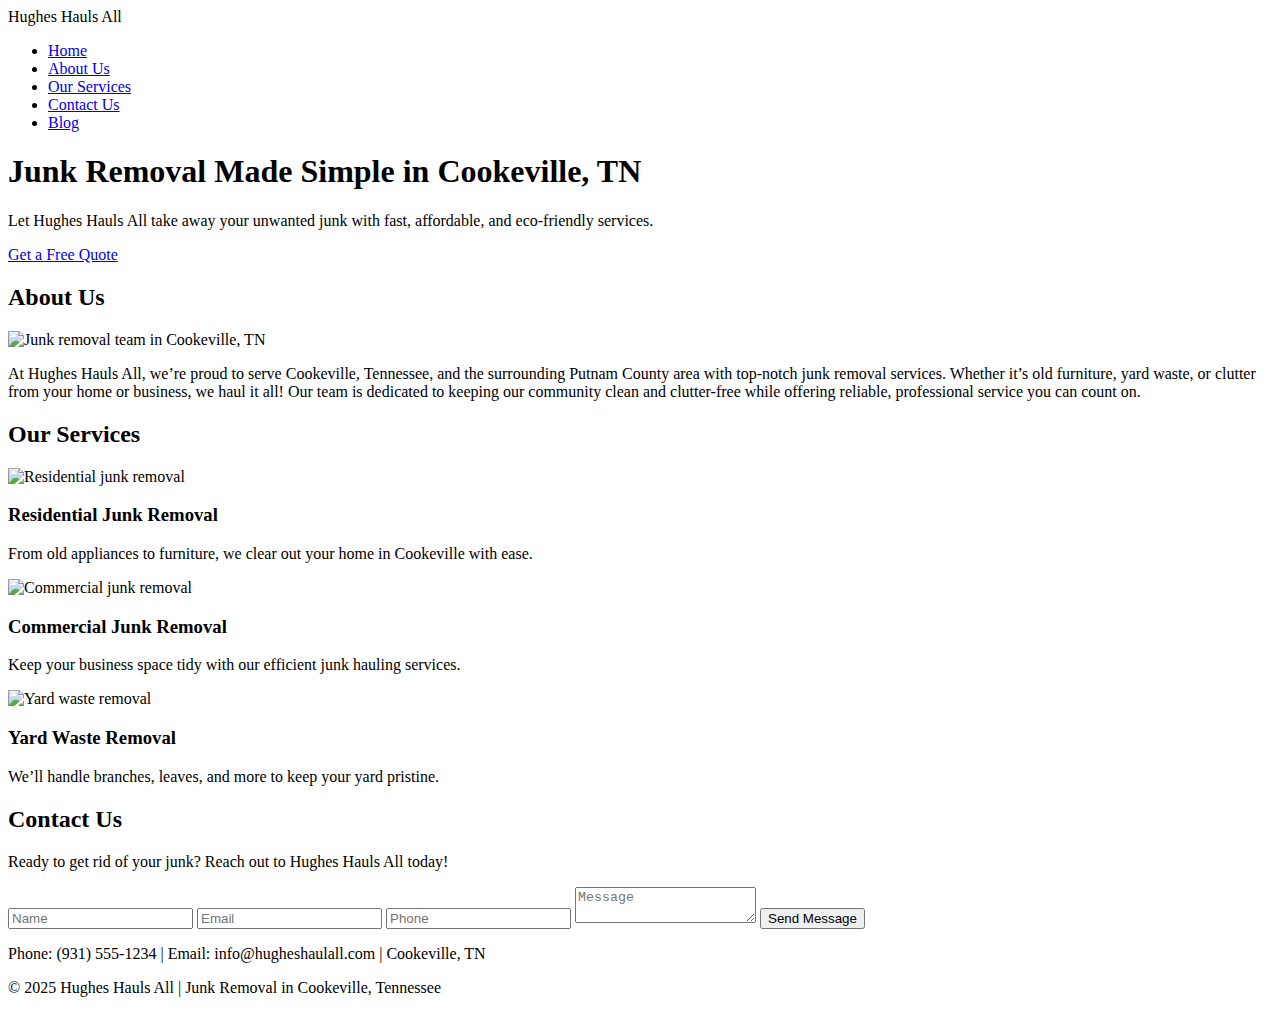
==== index.html @ 6d599d4a "Create index.html" ====
<!DOCTYPE html>
<html lang="en">
<head>
    <meta charset="UTF-8">
    <meta name="viewport" content="width=device-width, initial-scale=1.0">
    <meta name="description" content="Hughes Hauls All - Professional junk removal services in Cookeville, Tennessee. We haul away unwanted junk with fast, reliable, and eco-friendly solutions.">
    <meta name="keywords" content="junk removal Cookeville TN, Hughes Hauls All, trash hauling Tennessee, local junk removal service, affordable junk pickup">
    <meta name="author" content="Hughes Hauls All">
    <title>Hughes Hauls All | Junk Removal in Cookeville, TN</title>
    <link rel="stylesheet" href="styles.css">
</head>
<body>
    <!-- Header -->
    <header>
        <nav>
            <div class="logo">Hughes Hauls All</div>
            <ul>
                <li><a href="#home">Home</a></li>
                <li><a href="#about">About Us</a></li>
                <li><a href="#services">Our Services</a></li>
                <li><a href="#contact">Contact Us</a></li>
                <li><a href="blog.html">Blog</a></li>
            </ul>
        </nav>
    </header>

    <!-- Hero Section -->
    <section id="home" class="hero">
        <div class="hero-content">
            <h1>Junk Removal Made Simple in Cookeville, TN</h1>
            <p>Let Hughes Hauls All take away your unwanted junk with fast, affordable, and eco-friendly services.</p>
            <a href="#contact" class="cta-button">Get a Free Quote</a>
        </div>
    </section>

    <!-- About Us Section -->
    <section id="about" class="section">
        <h2>About Us</h2>
        <div class="about-content">
            <img src="https://images.unsplash.com/photo-1504307651254-35680f356dfd" alt="Junk removal team in Cookeville, TN">
            <p>At Hughes Hauls All, we’re proud to serve Cookeville, Tennessee, and the surrounding Putnam County area with top-notch junk removal services. Whether it’s old furniture, yard waste, or clutter from your home or business, we haul it all! Our team is dedicated to keeping our community clean and clutter-free while offering reliable, professional service you can count on.</p>
        </div>
    </section>

    <!-- Services Section -->
    <section id="services" class="section">
        <h2>Our Services</h2>
        <div class="services-grid">
            <div class="service-item">
                <img src="https://images.unsplash.com/photo-1600585154340-be6161a56a0c" alt="Residential junk removal">
                <h3>Residential Junk Removal</h3>
                <p>From old appliances to furniture, we clear out your home in Cookeville with ease.</p>
            </div>
            <div class="service-item">
                <img src="https://images.unsplash.com/photo-1560185893-a55cbc8c57da" alt="Commercial junk removal">
                <h3>Commercial Junk Removal</h3>
                <p>Keep your business space tidy with our efficient junk hauling services.</p>
            </div>
            <div class="service-item">
                <img src="https://images.unsplash.com/photo-1594991957795-be0266e65c80" alt="Yard waste removal">
                <h3>Yard Waste Removal</h3>
                <p>We’ll handle branches, leaves, and more to keep your yard pristine.</p>
            </div>
        </div>
    </section>

    <!-- Contact Us Section -->
    <section id="contact" class="section">
        <h2>Contact Us</h2>
        <p>Ready to get rid of your junk? Reach out to Hughes Hauls All today!</p>
        <form>
            <input type="text" placeholder="Name" required>
            <input type="email" placeholder="Email" required>
            <input type="tel" placeholder="Phone" required>
            <textarea placeholder="Message" required></textarea>
            <button type="submit" class="cta-button">Send Message</button>
        </form>
        <p>Phone: (931) 555-1234 | Email: info@hugheshaulall.com | Cookeville, TN</p>
    </section>

    <!-- Footer -->
    <footer>
        <p>&copy; 2025 Hughes Hauls All | Junk Removal in Cookeville, Tennessee</p>
    </footer>
</body>
</html>
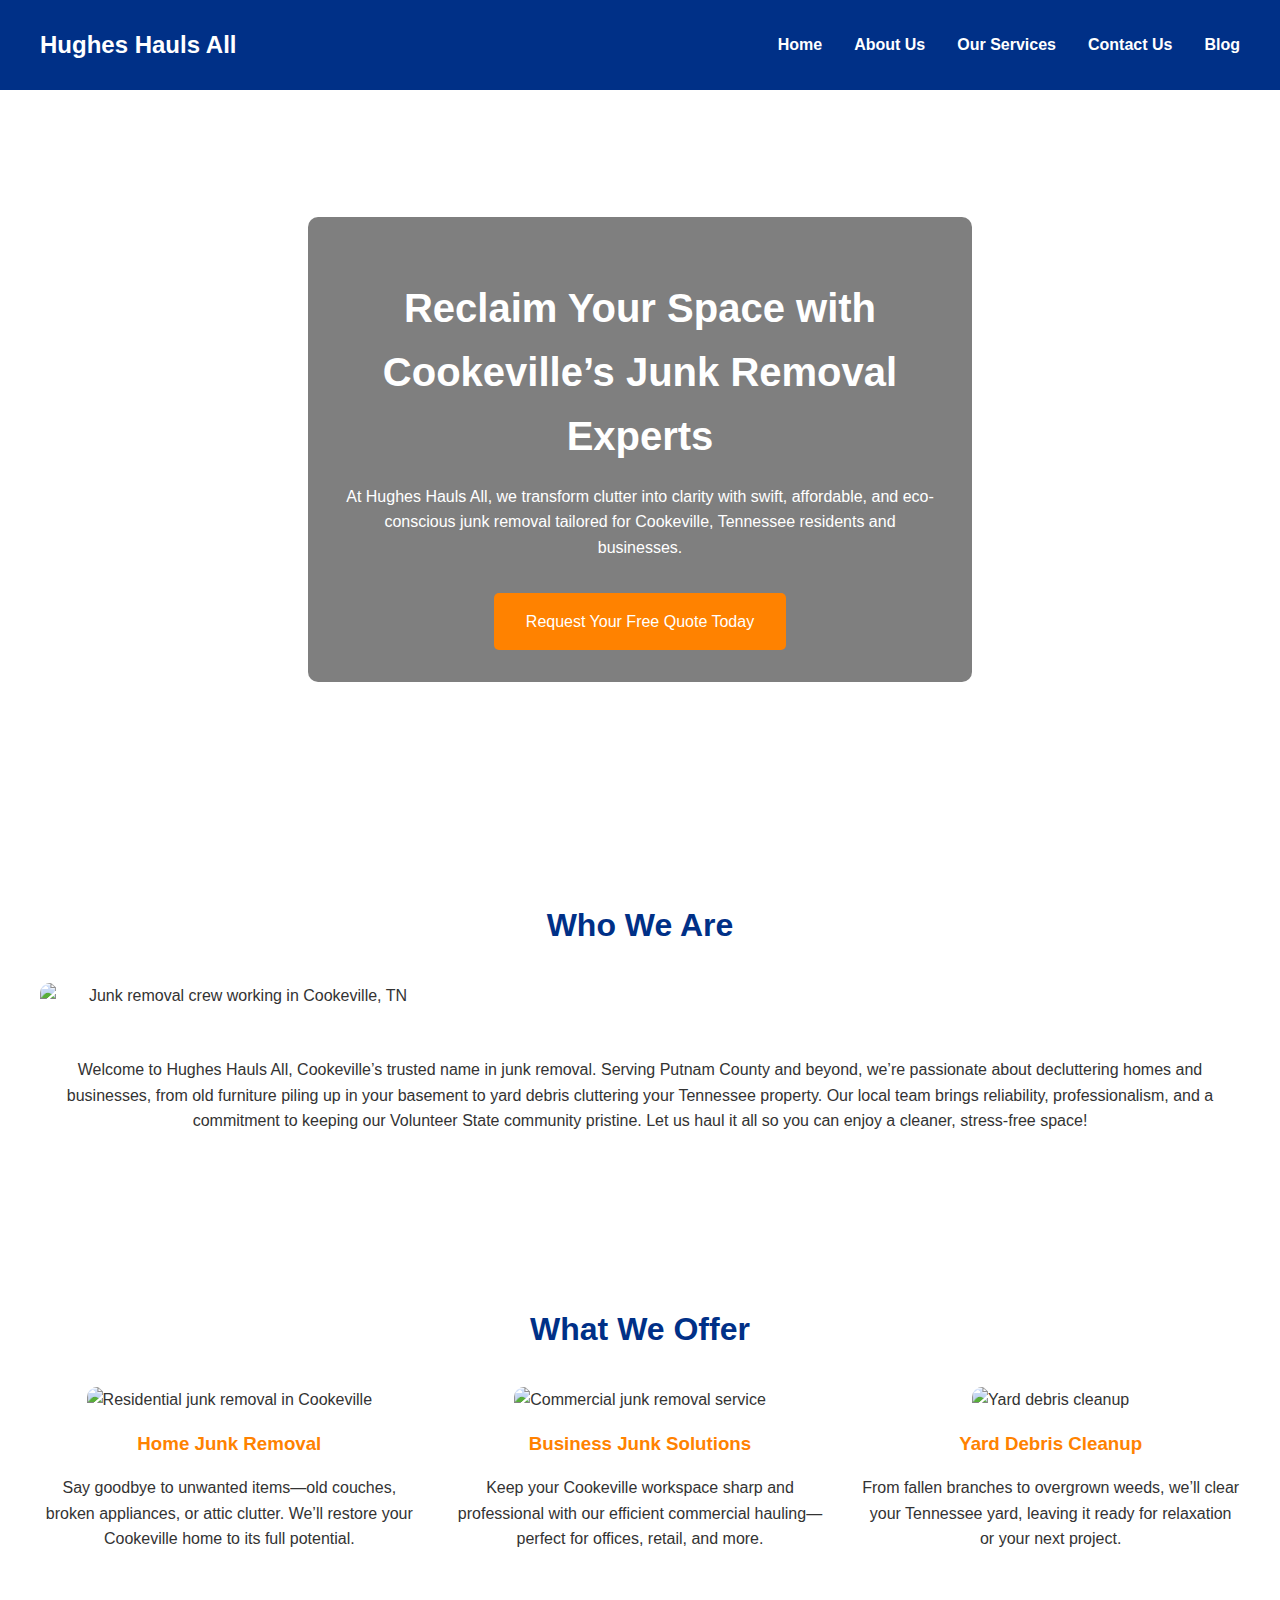
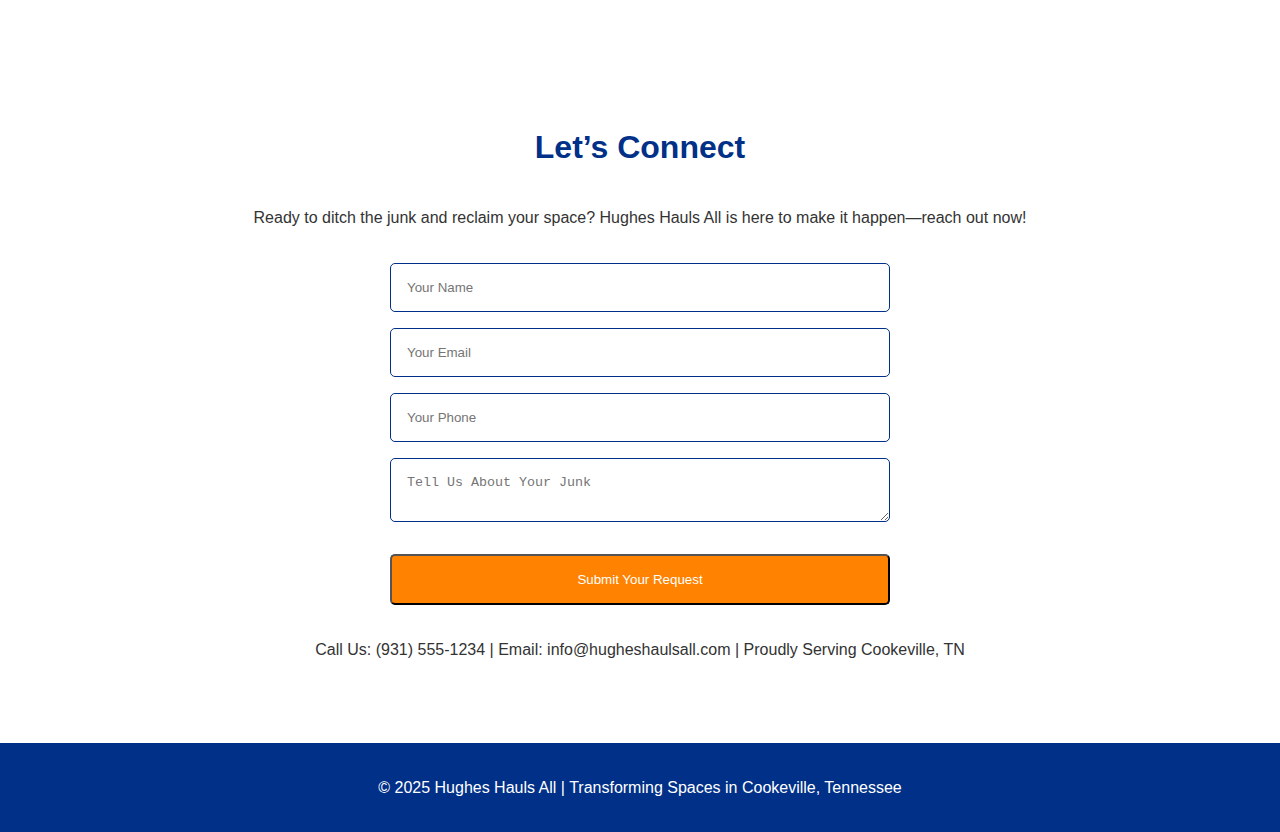
==== commit 0d6a6ca2: "Update index.html" ====
--- a/index.html
+++ b/index.html
@@ -3,10 +3,10 @@
 <head>
     <meta charset="UTF-8">
     <meta name="viewport" content="width=device-width, initial-scale=1.0">
-    <meta name="description" content="Hughes Hauls All - Professional junk removal services in Cookeville, Tennessee. We haul away unwanted junk with fast, reliable, and eco-friendly solutions.">
-    <meta name="keywords" content="junk removal Cookeville TN, Hughes Hauls All, trash hauling Tennessee, local junk removal service, affordable junk pickup">
+    <meta name="description" content="Hughes Hauls All - Your premier junk removal experts in Cookeville, Tennessee. We swiftly and sustainably clear out unwanted clutter with top-tier service.">
+    <meta name="keywords" content="junk removal Cookeville TN, Hughes Hauls All, trash hauling Putnam County, eco-friendly junk disposal, fast junk pickup Tennessee">
     <meta name="author" content="Hughes Hauls All">
-    <title>Hughes Hauls All | Junk Removal in Cookeville, TN</title>
+    <title>Hughes Hauls All | Premier Junk Removal in Cookeville, TN</title>
     <link rel="stylesheet" href="styles.css">
 </head>
 <body>
@@ -27,60 +27,60 @@
     <!-- Hero Section -->
     <section id="home" class="hero">
         <div class="hero-content">
-            <h1>Junk Removal Made Simple in Cookeville, TN</h1>
-            <p>Let Hughes Hauls All take away your unwanted junk with fast, affordable, and eco-friendly services.</p>
-            <a href="#contact" class="cta-button">Get a Free Quote</a>
+            <h1>Reclaim Your Space with Cookeville’s Junk Removal Experts</h1>
+            <p>At Hughes Hauls All, we transform clutter into clarity with swift, affordable, and eco-conscious junk removal tailored for Cookeville, Tennessee residents and businesses.</p>
+            <a href="#contact" class="cta-button">Request Your Free Quote Today</a>
         </div>
     </section>
 
     <!-- About Us Section -->
     <section id="about" class="section">
-        <h2>About Us</h2>
+        <h2>Who We Are</h2>
         <div class="about-content">
-            <img src="https://images.unsplash.com/photo-1504307651254-35680f356dfd" alt="Junk removal team in Cookeville, TN">
-            <p>At Hughes Hauls All, we’re proud to serve Cookeville, Tennessee, and the surrounding Putnam County area with top-notch junk removal services. Whether it’s old furniture, yard waste, or clutter from your home or business, we haul it all! Our team is dedicated to keeping our community clean and clutter-free while offering reliable, professional service you can count on.</p>
+            <img src="https://images.unsplash.com/photo-1621955961555-8c29e3b4e1b2" alt="Junk removal crew working in Cookeville, TN">
+            <p>Welcome to Hughes Hauls All, Cookeville’s trusted name in junk removal. Serving Putnam County and beyond, we’re passionate about decluttering homes and businesses, from old furniture piling up in your basement to yard debris cluttering your Tennessee property. Our local team brings reliability, professionalism, and a commitment to keeping our Volunteer State community pristine. Let us haul it all so you can enjoy a cleaner, stress-free space!</p>
         </div>
     </section>
 
     <!-- Services Section -->
     <section id="services" class="section">
-        <h2>Our Services</h2>
+        <h2>What We Offer</h2>
         <div class="services-grid">
             <div class="service-item">
-                <img src="https://images.unsplash.com/photo-1600585154340-be6161a56a0c" alt="Residential junk removal">
-                <h3>Residential Junk Removal</h3>
-                <p>From old appliances to furniture, we clear out your home in Cookeville with ease.</p>
+                <img src="https://images.unsplash.com/photo-1600585154340-be6161a56a0c" alt="Residential junk removal in Cookeville">
+                <h3>Home Junk Removal</h3>
+                <p>Say goodbye to unwanted items—old couches, broken appliances, or attic clutter. We’ll restore your Cookeville home to its full potential.</p>
             </div>
             <div class="service-item">
-                <img src="https://images.unsplash.com/photo-1560185893-a55cbc8c57da" alt="Commercial junk removal">
-                <h3>Commercial Junk Removal</h3>
-                <p>Keep your business space tidy with our efficient junk hauling services.</p>
+                <img src="https://images.unsplash.com/photo-1576765607924-39f390e94d98" alt="Commercial junk removal service">
+                <h3>Business Junk Solutions</h3>
+                <p>Keep your Cookeville workspace sharp and professional with our efficient commercial hauling—perfect for offices, retail, and more.</p>
             </div>
             <div class="service-item">
-                <img src="https://images.unsplash.com/photo-1594991957795-be0266e65c80" alt="Yard waste removal">
-                <h3>Yard Waste Removal</h3>
-                <p>We’ll handle branches, leaves, and more to keep your yard pristine.</p>
+                <img src="https://images.unsplash.com/photo-1594991957795-be0266e65c80" alt="Yard debris cleanup">
+                <h3>Yard Debris Cleanup</h3>
+                <p>From fallen branches to overgrown weeds, we’ll clear your Tennessee yard, leaving it ready for relaxation or your next project.</p>
             </div>
         </div>
     </section>
 
     <!-- Contact Us Section -->
     <section id="contact" class="section">
-        <h2>Contact Us</h2>
-        <p>Ready to get rid of your junk? Reach out to Hughes Hauls All today!</p>
+        <h2>Let’s Connect</h2>
+        <p>Ready to ditch the junk and reclaim your space? Hughes Hauls All is here to make it happen—reach out now!</p>
         <form>
-            <input type="text" placeholder="Name" required>
-            <input type="email" placeholder="Email" required>
-            <input type="tel" placeholder="Phone" required>
-            <textarea placeholder="Message" required></textarea>
-            <button type="submit" class="cta-button">Send Message</button>
+            <input type="text" placeholder="Your Name" required>
+            <input type="email" placeholder="Your Email" required>
+            <input type="tel" placeholder="Your Phone" required>
+            <textarea placeholder="Tell Us About Your Junk" required></textarea>
+            <button type="submit" class="cta-button">Submit Your Request</button>
         </form>
-        <p>Phone: (931) 555-1234 | Email: info@hugheshaulall.com | Cookeville, TN</p>
+        <p>Call Us: (931) 555-1234 | Email: info@hugheshaulsall.com | Proudly Serving Cookeville, TN</p>
     </section>
 
     <!-- Footer -->
     <footer>
-        <p>&copy; 2025 Hughes Hauls All | Junk Removal in Cookeville, Tennessee</p>
+        <p>© 2025 Hughes Hauls All | Transforming Spaces in Cookeville, Tennessee</p>
     </footer>
 </body>
 </html>
--- a/styles.css
+++ b/styles.css
@@ -0,0 +1,175 @@
+/* Tennessee Colors */
+:root {
+    --tennessee-orange: #FF8200;
+    --tennessee-blue: #003087;
+    --white: #FFFFFF;
+}
+
+/* General Styles */
+body {
+    font-family: Arial, sans-serif;
+    margin: 0;
+    padding: 0;
+    line-height: 1.6;
+    color: #333;
+}
+
+header {
+    background: var(--tennessee-blue);
+    color: var(--white);
+    padding: 1rem;
+    position: sticky;
+    top: 0;
+    z-index: 100;
+}
+
+nav {
+    display: flex;
+    justify-content: space-between;
+    align-items: center;
+    max-width: 1200px;
+    margin: 0 auto;
+}
+
+nav .logo {
+    font-size: 1.5rem;
+    font-weight: bold;
+}
+
+nav ul {
+    list-style: none;
+    display: flex;
+    gap: 2rem;
+}
+
+nav ul li a {
+    color: var(--white);
+    text-decoration: none;
+    font-weight: bold;
+}
+
+nav ul li a:hover {
+    color: var(--tennessee-orange);
+}
+
+/* Hero Section */
+.hero {
+    background: url('https://images.unsplash.com/photo-1515092683167-25b2f4e50475') no-repeat center/cover;
+    height: 80vh;
+    display: flex;
+    align-items: center;
+    text-align: center;
+    color: var(--white);
+}
+
+.hero-content {
+    background: rgba(0, 0, 0, 0.5);
+    padding: 2rem;
+    border-radius: 10px;
+    max-width: 600px;
+    margin: 0 auto;
+}
+
+.hero h1 {
+    font-size: 2.5rem;
+    margin-bottom: 1rem;
+}
+
+.cta-button {
+    background: var(--tennessee-orange);
+    color: var(--white);
+    padding: 1rem 2rem;
+    text-decoration: none;
+    border-radius: 5px;
+    display: inline-block;
+    margin-top: 1rem;
+}
+
+.cta-button:hover {
+    background: var(--tennessee-blue);
+}
+
+/* Sections */
+.section {
+    padding: 4rem 2rem;
+    max-width: 1200px;
+    margin: 0 auto;
+    text-align: center;
+}
+
+.section h2 {
+    color: var(--tennessee-blue);
+    font-size: 2rem;
+    margin-bottom: 2rem;
+}
+
+.about-content {
+    display: flex;
+    gap: 2rem;
+    align-items: center;
+    flex-wrap: wrap;
+}
+
+.about-content img {
+    max-width: 100%;
+    width: 400px;
+    border-radius: 10px;
+}
+
+.services-grid {
+    display: grid;
+    grid-template-columns: repeat(auto-fit, minmax(250px, 1fr));
+    gap: 2rem;
+}
+
+.service-item img {
+    width: 100%;
+    height: 200px;
+    object-fit: cover;
+    border-radius: 10px;
+}
+
+.service-item h3 {
+    color: var(--tennessee-orange);
+    margin: 1rem 0;
+}
+
+/* Contact Form */
+form {
+    display: flex;
+    flex-direction: column;
+    gap: 1rem;
+    max-width: 500px;
+    margin: 2rem auto;
+}
+
+form input, form textarea {
+    padding: 1rem;
+    border: 1px solid var(--tennessee-blue);
+    border-radius: 5px;
+}
+
+footer {
+    background: var(--tennessee-blue);
+    color: var(--white);
+    text-align: center;
+    padding: 1rem;
+}
+
+/* Mobile Responsiveness */
+@media (max-width: 768px) {
+    nav ul {
+        flex-direction: column;
+        gap: 1rem;
+        text-align: center;
+    }
+
+    .hero h1 {
+        font-size: 1.8rem;
+    }
+
+    .about-content {
+        flex-direction: column;
+        text-align: center;
+    }
+}
